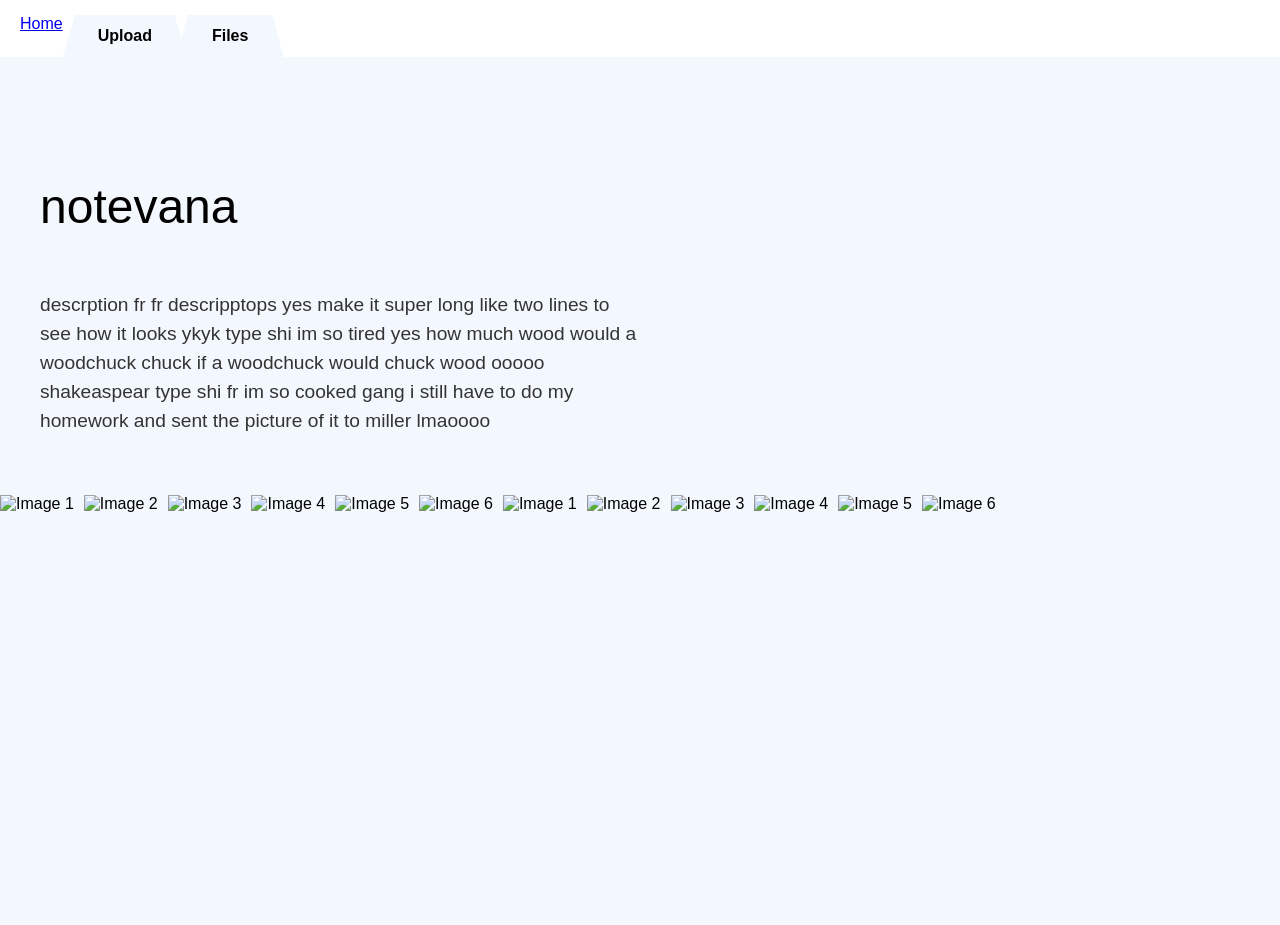
==== index.html @ 1b6fad52 "fixed carousel and home page, working on color switching and stuff" ====
<!DOCTYPE html>
<html lang="en">
<head>
    <meta charset="UTF-8">
    <meta name="viewport" content="width=device-width, initial-scale=1.0">
    <link rel="stylesheet" href="css/style.css">
    <title>Notevana</title>
</head>
<body>
    
  
   
<!--
    <input type ="radio" name="folder" id="t1" checked>
    <input type="radio" name="folder" id="t2">
    <input type="radio" name="folder" id="t3">
-->

    <nav class="tabs-nav">
        <a href="index.html" class="tab-btn.active">Home</a>

        <a href="uploads.html" class="tab-btn">Upload</a>
      
        <a href="files.html" class="tab-btn">Files</a>
      
    </nav>

    <main class="window">
      <div class="film-strip">
        <section class="page" id="page1">
          <div class="hero-section">
            <h1> notevana </h1>    <!--the 'notevana' that shows up in the beginning of the home page , the really bold one-->
          <br>
            <p class="hero-description">descrption fr fr descripptops yes make it super 
              long like two lines to see how it looks ykyk type shi im so tired yes how 
              much wood would a woodchuck chuck if a woodchuck would chuck wood ooooo 
              shakeaspear type shi fr im so cooked gang i still have to do my homework and sent 
              the picture of it to miller lmaoooo
            </p>
          </div>
          <div class="carousel-container">
            <!-- The images will be in the 'imagecarousel' div -->
            <div class="imagecarousel">
                <!-- Original images -->
                <img src="https://images.unsplash.com/photo-1588561181397-fed38f837e17?q=80&w=1470&auto=format&fit=crop&ixlib=rb-4.1.0&ixid=M3wxMjA3fDB8MHxwaG90by1wYWdlfHx8fGVufDB8fHx8fA%3D%3D" alt="Image 1" >
                <img src="https://preview.redd.it/chemistry-notes-any-suggestions-for-improvement-v0-feqgl9fl3na01.jpg?width=640&crop=smart&auto=webp&s=a681daadf4efc738ec6d3712421cb9d7907af234" alt="Image 2" >
                <img src="https://preview.redd.it/just-sharing-my-notes-in-chemistry-v0-rfqmj35c370d1.jpg?width=640&crop=smart&auto=webp&s=f4c3341804666257f1729c58ebbc18527ae8b23f" alt="Image 3" >
                <img src="https://preview.redd.it/9th-grade-biology-notes-v0-ttnn5epxv02d1.jpeg?width=640&crop=smart&auto=webp&s=d350f22b11dffa3772e61d57a4bf5cf98ed9c8be" alt="Image 4">  <!--images HAVE to be in JPG form or it wont work-->
                <img src="https://preview.redd.it/my-sister-has-the-most-beautiful-chemistry-notes-v0-v0bzibzneb351.jpg?width=640&crop=smart&auto=webp&s=bcb2cb8a062e7ecb897943f2be32d7b27c97e672" alt="Image 5">
                <img src="https://images.unsplash.com/photo-1560785472-2f186f554644?q=80&w=872&auto=format&fit=crop&ixlib=rb-4.1.0&ixid=M3wxMjA3fDB8MHxwaG90by1wYWdlfHx8fGVufDB8fHx8fA%3D%3D" alt="Image 6">

      
                <!-- Duplicated images for seamless looping -->
                <img src="https://images.unsplash.com/photo-1588561181397-fed38f837e17?q=80&w=1470&auto=format&fit=crop&ixlib=rb-4.1.0&ixid=M3wxMjA3fDB8MHxwaG90by1wYWdlfHx8fGVufDB8fHx8fA%3D%3D" alt="Image 1" >
                <img src="https://preview.redd.it/chemistry-notes-any-suggestions-for-improvement-v0-feqgl9fl3na01.jpg?width=640&crop=smart&auto=webp&s=a681daadf4efc738ec6d3712421cb9d7907af234" alt="Image 2" >
                <img src="https://preview.redd.it/just-sharing-my-notes-in-chemistry-v0-rfqmj35c370d1.jpg?width=640&crop=smart&auto=webp&s=f4c3341804666257f1729c58ebbc18527ae8b23f" alt="Image 3" >
                <img src="https://preview.redd.it/9th-grade-biology-notes-v0-ttnn5epxv02d1.jpeg?width=640&crop=smart&auto=webp&s=d350f22b11dffa3772e61d57a4bf5cf98ed9c8be" alt="Image 4">
                <img src="https://preview.redd.it/my-sister-has-the-most-beautiful-chemistry-notes-v0-v0bzibzneb351.jpg?width=640&crop=smart&auto=webp&s=bcb2cb8a062e7ecb897943f2be32d7b27c97e672" alt="Image 5">
                <img src="https://images.unsplash.com/photo-1560785472-2f186f554644?q=80&w=872&auto=format&fit=crop&ixlib=rb-4.1.0&ixid=M3wxMjA3fDB8MHxwaG90by1wYWdlfHx8fGVufDB8fHx8fA%3D%3D" alt="Image 6">
      
      
            </div>
        
          </div>
        </section>
        <section class="page" id="page2">
          <h1>uploads </h1>
        </section>
        <section class="page" id="page3">
          <h1>files</h1>
        </section>
      </div>
    </main>
        


    

    <br>
 
    
    

<!--
      <script>
      function openCity(evt, cityName) {
        var i, tabcontent, tablinks;
        tabcontent = document.getElementsByClassName("tabcontent");
        for (i = 0; i < tabcontent.length; i++) {
          tabcontent[i].style.display = "none";
        }
        tablinks = document.getElementsByClassName("tablinks");
        for (i = 0; i < tablinks.length; i++) {
          tablinks[i].className = tablinks[i].className.replace(" active", "");
        }
        document.getElementById(cityName).style.display = "block";
        evt.currentTarget.className += " active";
      }
      
      // Get the element with id="defaultOpen" and click on it
      document.getElementById("defaultOpen").click();
      </script>
    -->
    
</body>
</html>
---- css/style.css ----
@import url('https://googleapis.com');



body, html {
    background-color: #f3f8ff !important;
    margin: 0;
    padding: 0;
    height: 100%
    overflow: hidden;
    font-family: "Alexandria", sans-serif;
}

.tabs-nav {
    display: flex;
    background: #ffffff;    /*space behind the tabs*/
    padding: 15px 20px 0 20px;
}

.tab-btn {                    /*the actual folder shape*/
    padding: 12px 35px;
    cursor: pointer;
    background-color: #f3f8ff;
    color: black;                    /*the color of the text on the tab*/
    margin-right: -10px;
    font-weight: bold;
    text-decoration: none;
    clip-path: polygon(10% 0%, 90% 0%, 100% 100%, 0% 100%);
    transition: all 0.3s ease;
    position: relative;
    z-index: 1;
}

.tab-btn.active {
    background-color: #c2dcff;
    font-weight: bold;
}

.hero-section {
    padding: 20px 40px 20px 40px;
    text-align: left;
    max-width: 800px;
}

.hero-section h1 {
    font-size: 3rem;
    font-weight: 500;
    margin-bottom: 20px;
    color: #000;
}

.hero-section p {
    font-size: 1.2rem;
    line-height: 1.5;
    color: #333;
    max-width: 600px;
}

input[type="radio"] {   /*hides the lil round buttons from the top*/
    display: none;
}

.window {
    width: 100vw;
    height: calc(100vh - 50px);
    overflow: hidden;
}

.film-strip {    /*makes the sliding motion*/
    display: flex;
    width: 300vw;
    height: 100%;
    transition: transform 0.7s cubic-beizer(0.645, 0.045, 0.355, 1);
}

.page {
    width: 100vw;
    height: 100%;
    display: flex;
    align-items: flex-start;
    flex-direction: column;
    justify-content: center;         
    color: black;           /*color of the text inside the page*/
}

/*
#page1 {background: #c2dcff;} 
#page2 {background: #f3f8ff;}
#page3 {background: #f3f8ff;}
*/

.tabs-nav label {
    background-color: #f3f8ff !important;
    color: #555;
    z-index: 1;
}

#t1:checked ~ .tabs-nav label[for="t1"] /*{ background: #c2dcff; z-index: 2; }*/
#t2:checked ~ .tabs-nav label[for="t2"] /*{ background: #9b59b6; z-index: 2; }   */   /* tab colors*/
#t3:checked ~ .tabs-nav label[for="t3"] {  /*{ background: #1abc9c; z-index: 2; }*/
    background-color: #c2dcff !important;
    color: #000;
    z-index: 5;
    font-weight: bold;
}

/*
#t1:checked ~ .window .film-strip { transform: translateX(0); }
#t2:checked ~ .window .film-strip { transform: translateX(-100vw); }
#t3:checked ~ .window .film-strip { transform: translateX(-200vw); }
*/


h1 {
    text-align: left;
}

header {
    background-color: #c2dcff;
    padding: 30px;                             /*one of these uses the color aliceblue, just keep that in mind*/
    text-align: left;
    font-size: 35px;
    color: white;
    font-family: "Alexandria", sans-serif;
}

.info-container {
    position: absolute;
    top: 70px;
    right: 20px;
    display: flex;
    flex-direction: column;  /*creates vertical slab*/
    gap: 10px; /*gap between each box*/
    align-items: flex-start;
    /*float: right;*/
}


.info-boxes {
    background-color: #c2dcff;
    text-align: left;
    border-radius: 15px; /* adjust the pixel value for more or less rounding */
    width: 300px; 
    height: auto;
    min-height: 70px; 
    padding: 5px;
    margin-right: 100px

    

}

.input-area {
    min-height: 20px;
    background: transparent;
    width: 100%;
    border: none;
    padding: 5px;
    border-radius: 5px;
    outline: none;
    font-size: 14px;
}

.info-boxes label {
    font-family: Alexandria, sans-serif;
    font-size: 20px;
    font-weight: bold;
    color: black;
    display: block;
    margin-top: 5px;
}


aside {
    width: 50%
    padding-left 15px;
    margin-left: 15px;
    float: right;
    font-style: italic;
    background-color: lightgray;
}

.hero {
    width: 100%;
    min-height: 50vh;
    display: flex;
    align-items: left;
    justify-content: left;
}

#drop-area {
    min-width: 500px;
    min-height: 300px;
    width: fit-content;
    height: auto;
    padding: 30px;
    background: #fff;
    display: flex;
    text-align: center;
    justify-content: center;
    border-radius: 20px;
    margin-left: 50px;
}

#img-view {
    width: 100%;
    height: 100%;                     /*border box around the upload image*/
    border-radius: 20px;
    flex-direction: column;
    align-items: center;
    justify-content: center;
    border: 2px dashed #bbb5ff;
    background: #f7f8ff;
    background-position: center;
    background-size: cover;

}

#img-view img {
    max-width: 100px;
    margin-top: 25px;
    height: auto;
}

#img-view span {
    display: block;
    font-size: 12px;
    color: #777;
    margin-top: 15px;
}

#thumbnail-gallery {
    display: flex;
    gap: 15px;
    margin-top: 20px;
    justify-content: center;
    flex-wrap: wrap;
}

.thumb {
    width: 80px;
    height: 80px;
    border-radius: 10px;
    object-fit: cover;
    border: 1px solid #ddd;
}

#submit-btn {
    display: block;
    width: 300px;
    padding: 15px;
    margin: 30px auto;
    background-color: #c2dcff;
    border: none;
    border-radius: 30px;
    font-size: 18px;
    cursor: pointer; 

}


/*

.tab {
    overflow: hidden;
    border: 1px solid #ccc;   //styles the tab
    background-color: #f1f1f1;
  }
  
  .tab button {
    background-color: inherit;
    float: left;
    border: none;                          //style the buttons inside the tab
    outline: none;
    cursor: pointer;
    padding: 14px 16px;
    transition: 0.3s;
    font-size: 17px;
  }
  
  .tab button:hover {
    background-color: #ddd;              //changes the color of button when hovering
  }
  
  .tab button.active {
    background-color: #ccc;                     //create an actuve current tablink class
  }
  
                   //this styles the tab content
  .tabcontent {
    display: none;
    padding: 6px 12px;
    border-top: none;                //border:1px solid
  }
  
*/

  .carousel-container {
      width: 100%;
      overflow: hidden; /* Clips the overflow content */
      white-space: nowrap;
      display: block;
      clear: both;
      margin-top: 20px;
  }
  
  .imagecarousel {
      display: flex;
      width: fit-content; /* Ensures the container is wide enough for all images */
      /* Animation properties */
      animation: bannermove 18s linear infinite; /* Adjust duration (e.g., 10s) to control speed */
  }
  
  .imagecarousel img {
      /* Set a consistent size for images */
      height: 350px; 
      width: auto;
      margin-right: 10px; /* Space between images */
      flex-shrink: 0; /* Prevents images from shrinking */
  }
  
  @keyframes bannermove {
      0% {
          transform: translateX(0);
      }
      100% {
          /* Moves the entire width of the original set of images */
          transform: translateX(-50%); 
      }
  }
  
  /* Pause animation on hover 
  .imagecarousel:hover {
      animation-play-state: paused;
  }
  */
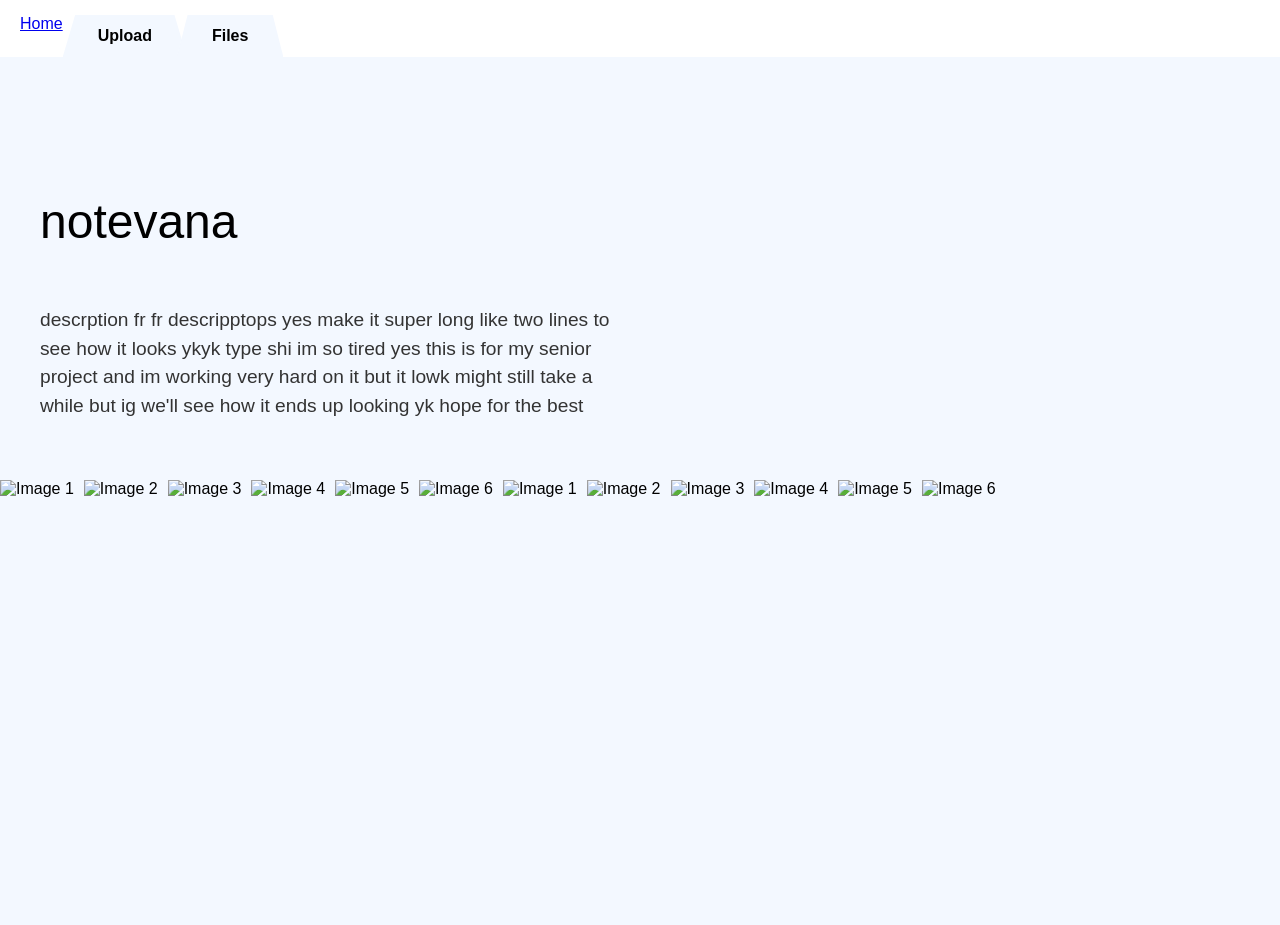
==== commit 45c51a78: "made the tab code for tabs-nav match on all pages" ====
--- a/index.html
+++ b/index.html
@@ -22,7 +22,6 @@
         <a href="uploads.html" class="tab-btn">Upload</a>
       
         <a href="files.html" class="tab-btn">Files</a>
-      
     </nav>
 
     <main class="window">
@@ -32,10 +31,9 @@
             <h1> notevana </h1>    <!--the 'notevana' that shows up in the beginning of the home page , the really bold one-->
           <br>
             <p class="hero-description">descrption fr fr descripptops yes make it super 
-              long like two lines to see how it looks ykyk type shi im so tired yes how 
-              much wood would a woodchuck chuck if a woodchuck would chuck wood ooooo 
-              shakeaspear type shi fr im so cooked gang i still have to do my homework and sent 
-              the picture of it to miller lmaoooo
+              long like two lines to see how it looks ykyk type shi im so tired yes this
+              is for my senior project and im working very hard on it but it lowk might
+              still take a while but ig we'll see how it ends up looking yk hope for the best
             </p>
           </div>
           <div class="carousel-container">
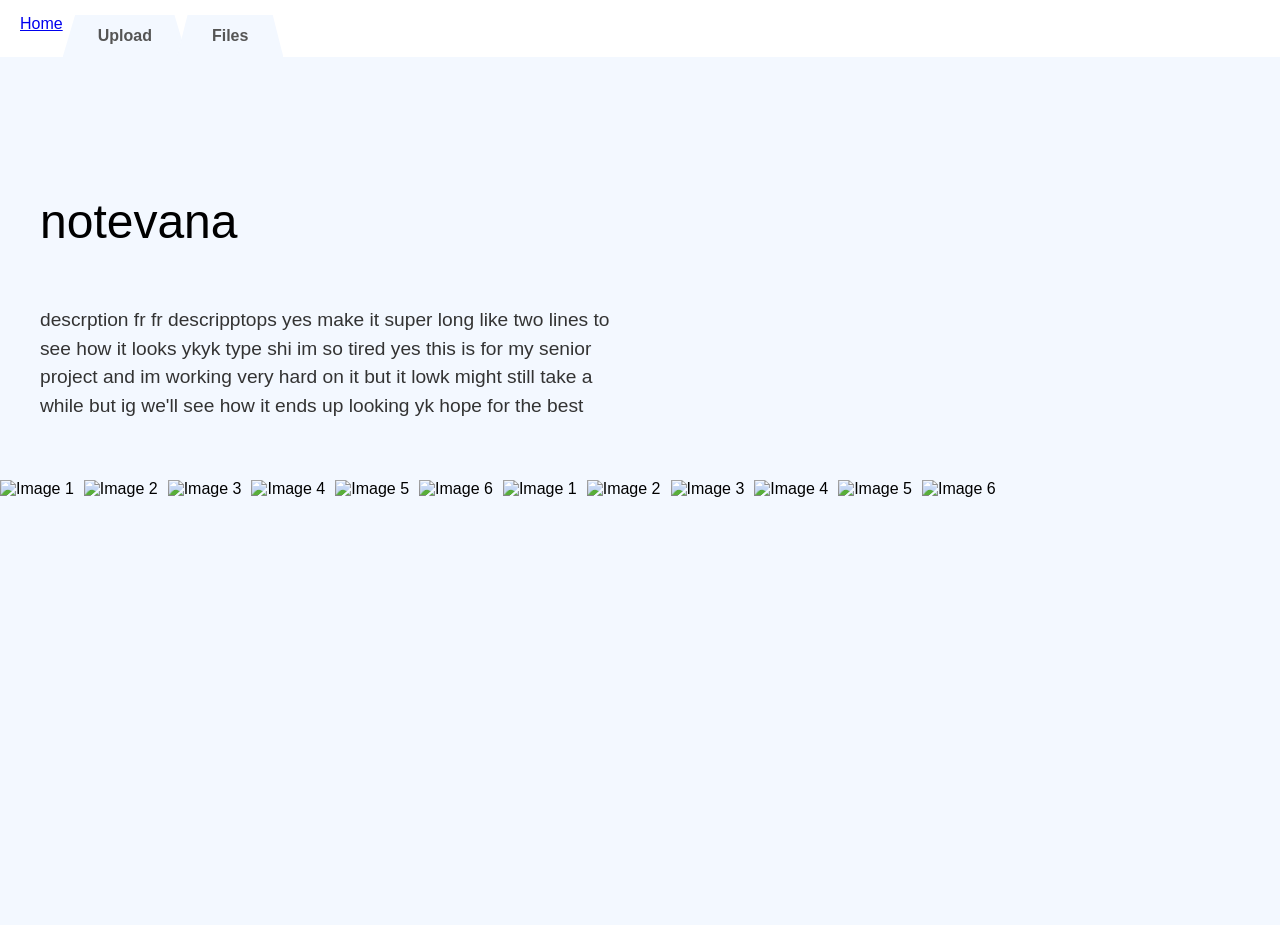
==== commit 03761669: "added firebase console code that the website gave me lets see if it works lmao" ====
--- a/index.html
+++ b/index.html
@@ -7,6 +7,31 @@
     <title>Notevana</title>
 </head>
 <body>
+
+<!--firebase soemthing console-->
+  <script type="module">
+  // Import the functions you need from the SDKs you need
+  import { initializeApp } from "https://www.gstatic.com/firebasejs/12.12.1/firebase-app.js";
+  import { getAnalytics } from "https://www.gstatic.com/firebasejs/12.12.1/firebase-analytics.js";
+  // TODO: Add SDKs for Firebase products that you want to use
+  // https://firebase.google.com/docs/web/setup#available-libraries
+
+  // Your web app's Firebase configuration
+  // For Firebase JS SDK v7.20.0 and later, measurementId is optional
+  const firebaseConfig = {
+    apiKey: "AIzaSyDL5Gsi1juq7yh0J7lalTseBl7jKGgG7I0",
+    authDomain: "senior-project-877fd.firebaseapp.com",
+    projectId: "senior-project-877fd",
+    storageBucket: "senior-project-877fd.firebasestorage.app",
+    messagingSenderId: "836265901488",
+    appId: "1:836265901488:web:9a8d48d33dbb5ff357ea75",
+    measurementId: "G-TKQ4ZFV3DR"
+  };
+
+  // Initialize Firebase
+  const app = initializeApp(firebaseConfig);
+  const analytics = getAnalytics(app);
+</script>
     
   
    
--- a/css/style.css
+++ b/css/style.css
@@ -17,11 +17,12 @@
     padding: 15px 20px 0 20px;
 }
 
-.tab-btn {                    /*the actual folder shape*/
-    padding: 12px 35px;
+.tab-btn {   
+    display: inline-block;                 /*the actual folder shape*/
+    padding: 12px 35px;      /*optional change to 10px 25px*/
     cursor: pointer;
     background-color: #f3f8ff;
-    color: black;                    /*the color of the text on the tab*/
+    color: #555;                    /*the color of the text on the tab*/
     margin-right: -10px;
     font-weight: bold;
     text-decoration: none;
@@ -33,7 +34,9 @@
 
 .tab-btn.active {
     background-color: #c2dcff;
+    color: #000;
     font-weight: bold;
+    z-index: 5;
 }
 
 .hero-section {
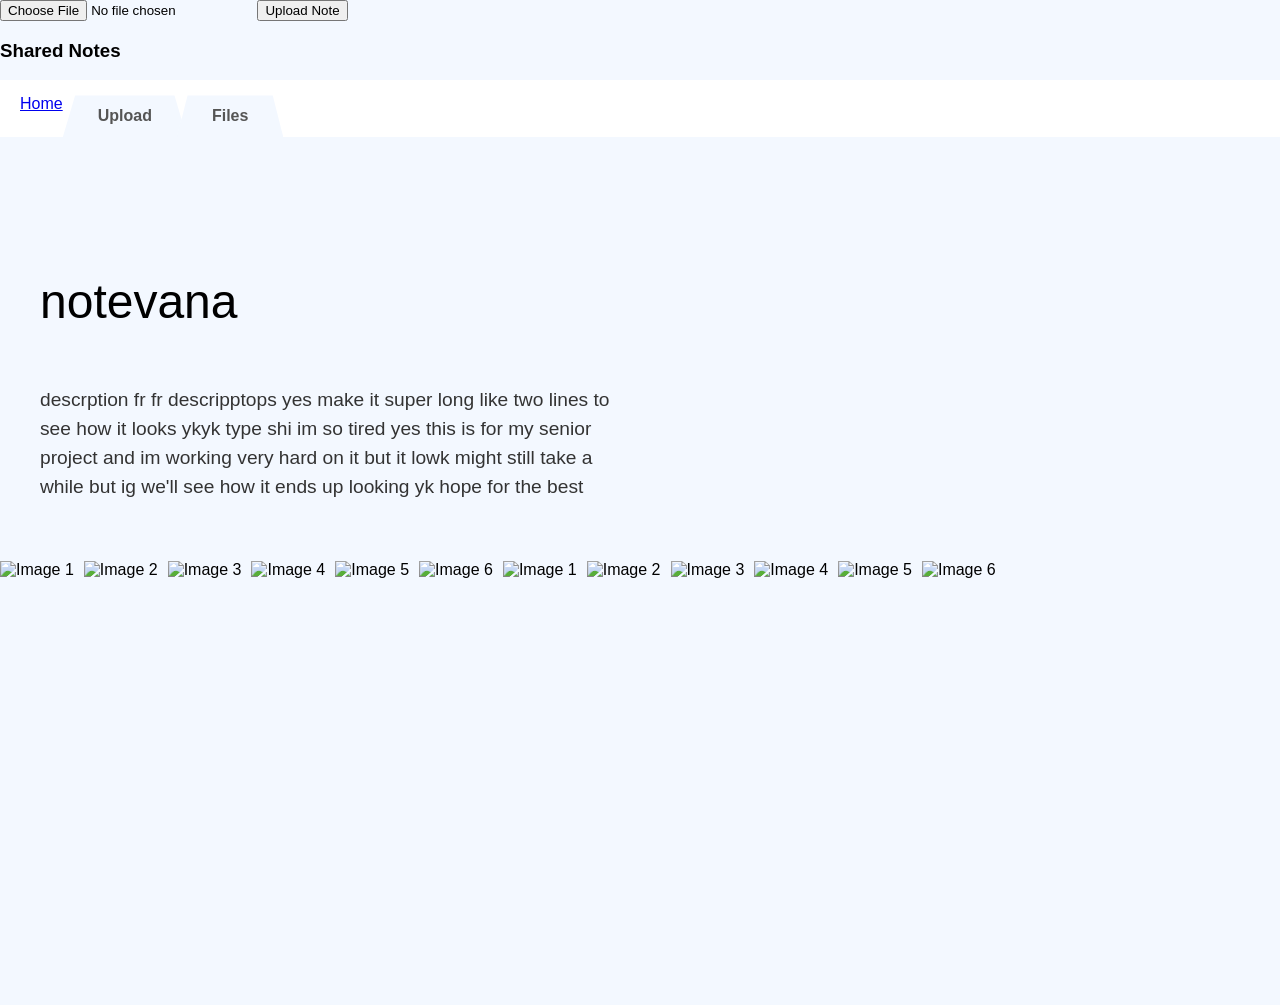
==== commit bd05cf53: "added firebase code from the other day" ====
--- a/index.html
+++ b/index.html
@@ -33,6 +33,22 @@
   const analytics = getAnalytics(app);
 </script>
     
+
+<!-- Upload Section -->
+<input type="file" id="noteFile" accept=".pdf,.doc,.docx,.txt">
+<button onclick="uploadNote()">Upload Note</button>
+
+<!-- Display Section -->
+<div id="notesList">
+  <h3>Shared Notes</h3>
+  <ul id="listItems"></ul>
+</div>
+
+<!-- Firebase SDKs (Add these before your own script) -->
+<script src="https://gstatic.com"></script>
+<script src="https://gstatic.com"></script>
+<script src="https://gstatic.com"></script>
+
   
    
 <!--
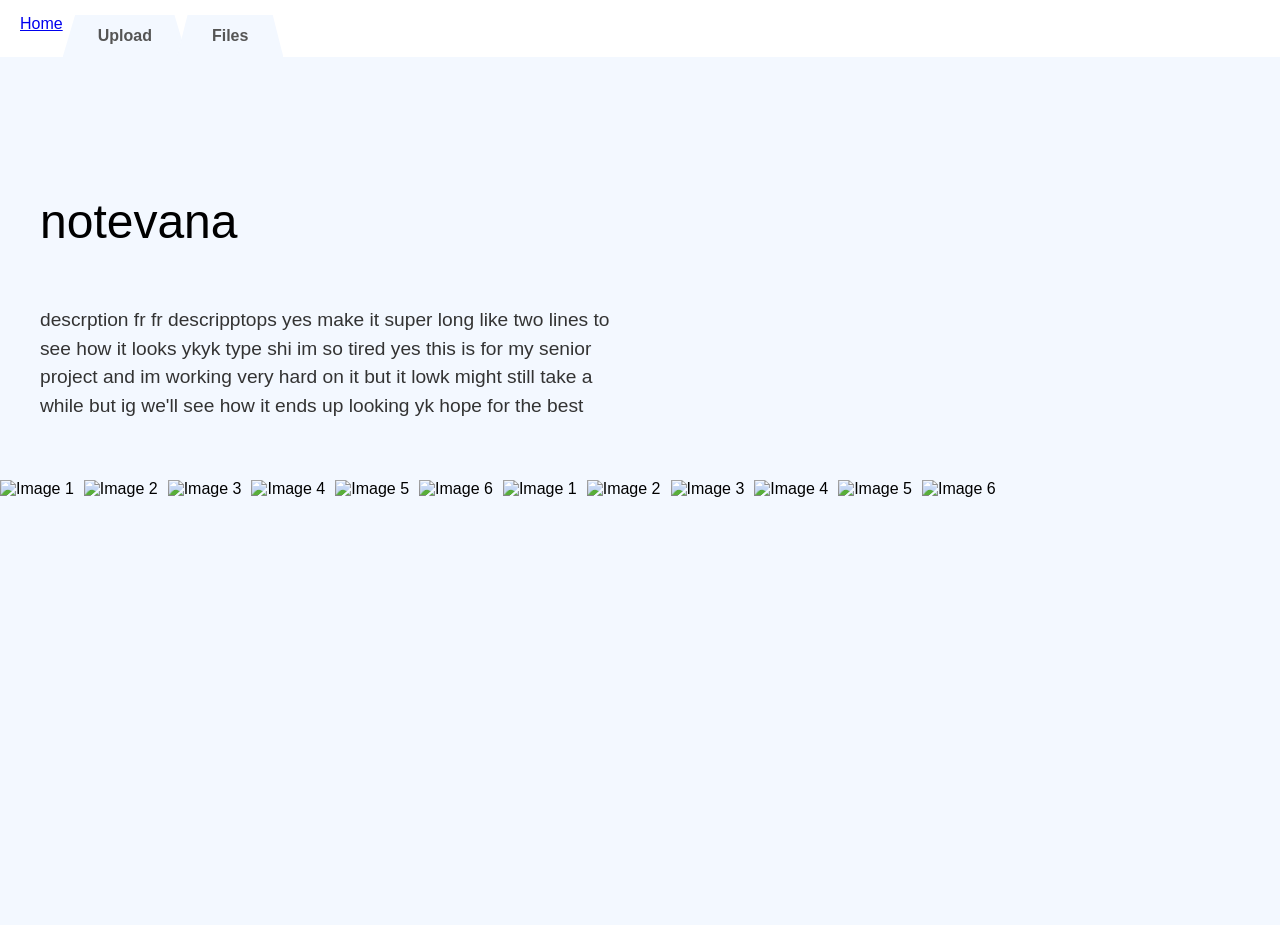
==== commit ecad4cba: "removed a code that was making the index page not aesthetic" ====
--- a/index.html
+++ b/index.html
@@ -34,28 +34,24 @@
 </script>
     
 
-<!-- Upload Section -->
+<!--
+ Upload Section 
 <input type="file" id="noteFile" accept=".pdf,.doc,.docx,.txt">
 <button onclick="uploadNote()">Upload Note</button>
 
-<!-- Display Section -->
+ Display Section 
 <div id="notesList">
   <h3>Shared Notes</h3>
-  <ul id="listItems"></ul>
+  <ul id="listItems"></ul>                                  this lil section of code adds stuff to the top of the index page, lets not do that.
 </div>
 
-<!-- Firebase SDKs (Add these before your own script) -->
+ Firebase SDKs (Add these before your own script)
 <script src="https://gstatic.com"></script>
 <script src="https://gstatic.com"></script>
 <script src="https://gstatic.com"></script>
 
-  
-   
-<!--
-    <input type ="radio" name="folder" id="t1" checked>
-    <input type="radio" name="folder" id="t2">
-    <input type="radio" name="folder" id="t3">
--->
+--> 
+
 
     <nav class="tabs-nav">
         <a href="index.html" class="tab-btn.active">Home</a>
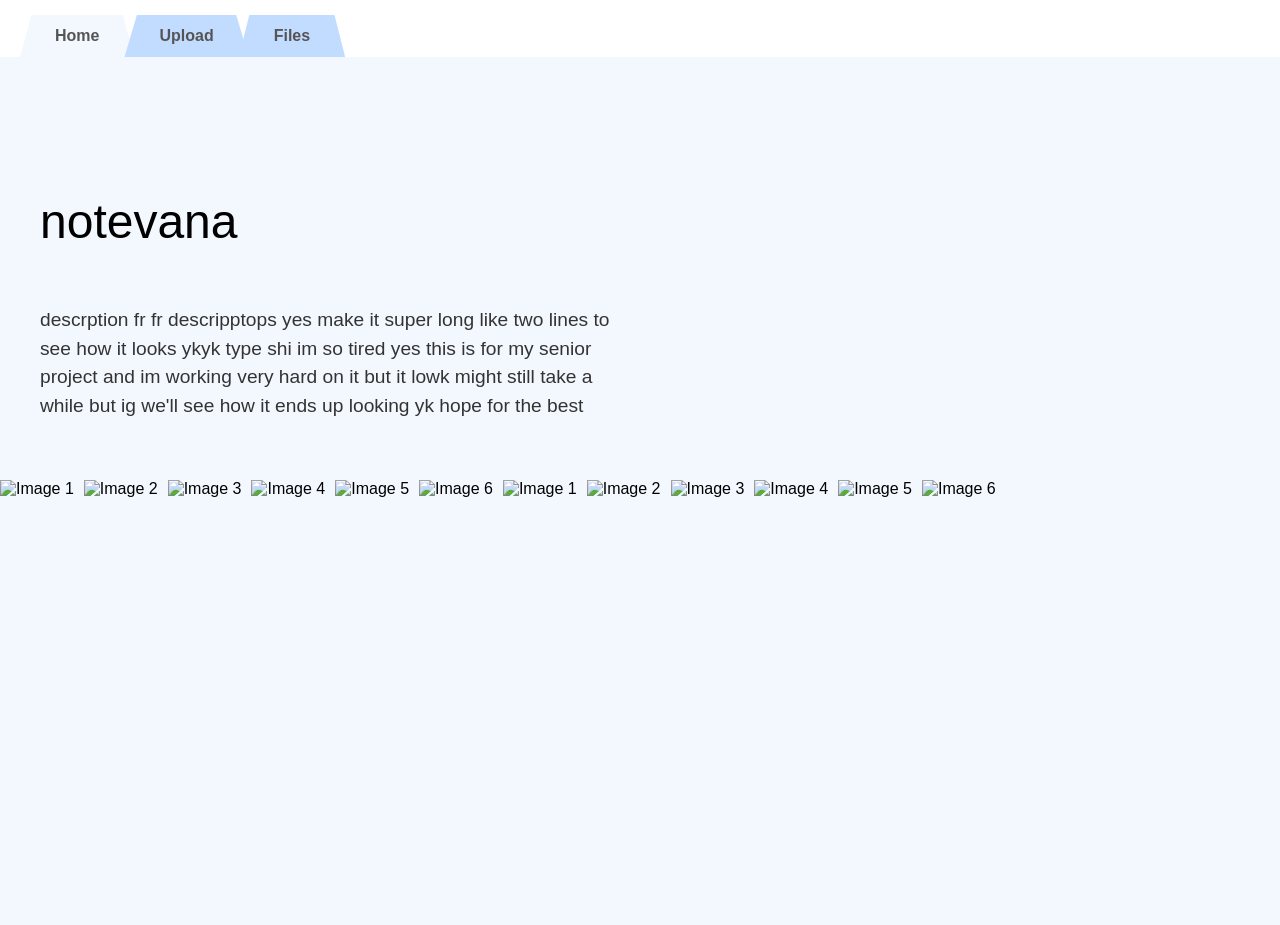
==== commit 2e7e676a: "FINALLY FIXED THE CODE FOR THE TAB BUTTONS LETS GOOOOOO" ====
--- a/index.html
+++ b/index.html
@@ -53,13 +53,15 @@
 --> 
 
 
-    <nav class="tabs-nav">
-        <a href="index.html" class="tab-btn.active">Home</a>
+<body class="active-page">    
+  <nav class="tabs-nav">
+          <a href="index.html" class="tab-btn active">Home</a>
 
-        <a href="uploads.html" class="tab-btn">Upload</a>
-      
-        <a href="files.html" class="tab-btn">Files</a>
-    </nav>
+          <a href="uploads.html" class="tab-btn">Upload</a>
+        
+          <a href="files.html" class="tab-btn">Files</a>
+      </nav>
+</body> 
 
     <main class="window">
       <div class="film-strip">
--- a/css/style.css
+++ b/css/style.css
@@ -3,10 +3,10 @@
 
 
 body, html {
-    background-color: #f3f8ff !important;
+    background-color: #f3f8ff;
     margin: 0;
     padding: 0;
-    height: 100%
+    height: 100%;
     overflow: hidden;
     font-family: "Alexandria", sans-serif;
 }
@@ -21,7 +21,7 @@
     display: inline-block;                 /*the actual folder shape*/
     padding: 12px 35px;      /*optional change to 10px 25px*/
     cursor: pointer;
-    background-color: #f3f8ff;
+    background-color: #c2dcff;
     color: #555;                    /*the color of the text on the tab*/
     margin-right: -10px;
     font-weight: bold;
@@ -33,10 +33,14 @@
 }
 
 .tab-btn.active {
-    background-color: #c2dcff;
-    color: #000;
+    background-color: #f3f8ff;
+    /* color: #000;
     font-weight: bold;
-    z-index: 5;
+    z-index: 5; */
+}
+
+body.active-page {
+    background-color: #f3f8ff !important;
 }
 
 .hero-section {
@@ -129,7 +133,7 @@
 
 .info-container {
     position: absolute;
-    top: 70px;
+    top: 110px;
     right: 20px;
     display: flex;
     flex-direction: column;  /*creates vertical slab*/
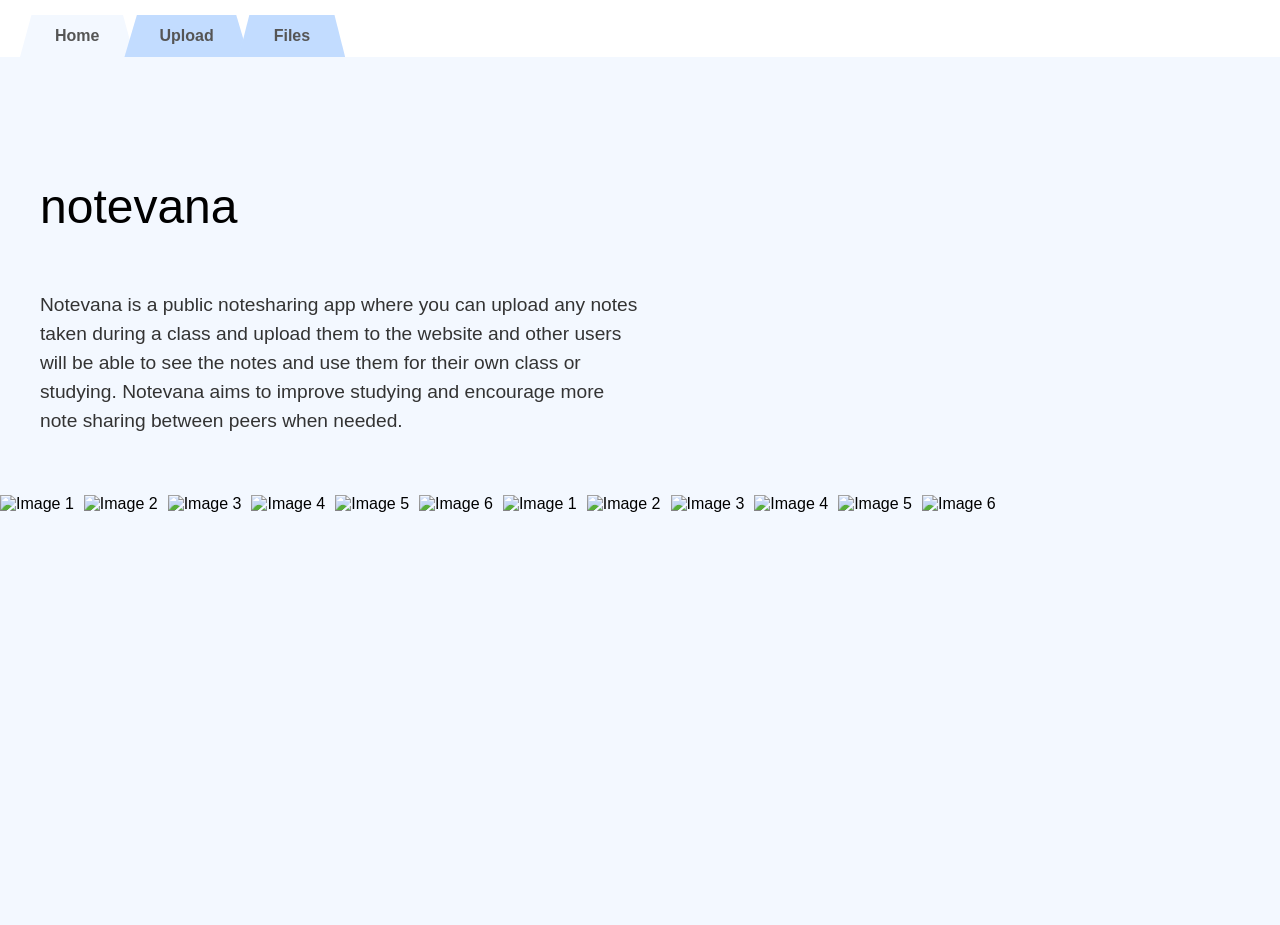
==== commit 41709065: "updated description" ====
--- a/index.html
+++ b/index.html
@@ -69,10 +69,12 @@
           <div class="hero-section">
             <h1> notevana </h1>    <!--the 'notevana' that shows up in the beginning of the home page , the really bold one-->
           <br>
-            <p class="hero-description">descrption fr fr descripptops yes make it super 
-              long like two lines to see how it looks ykyk type shi im so tired yes this
-              is for my senior project and im working very hard on it but it lowk might
-              still take a while but ig we'll see how it ends up looking yk hope for the best
+            <p class="hero-description">Notevana is a public notesharing app where you
+              can upload any notes taken during a class and upload them to the website
+              and other users will be able to see the notes and use them for their own
+              class or studying. Notevana aims to improve studying and encourage more
+              note sharing between peers when needed.
+          
             </p>
           </div>
           <div class="carousel-container">
